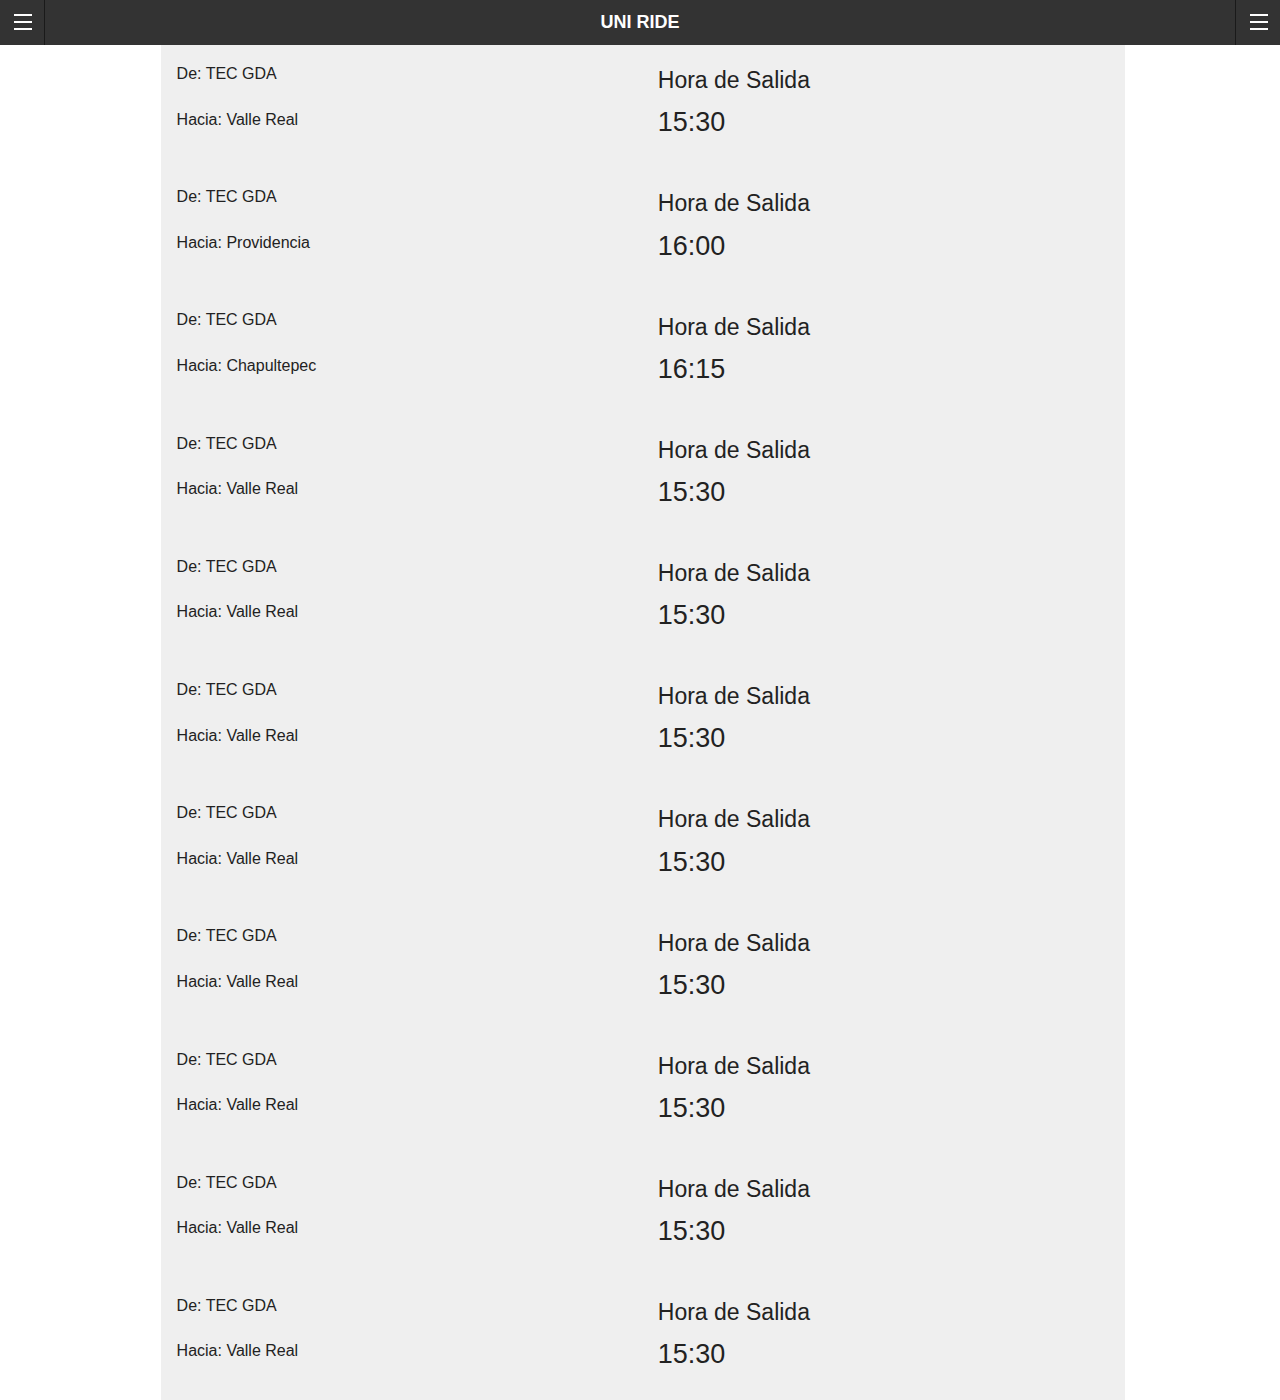
==== ride.html @ a355a8ad "LivePage!" ====
<html>

  <head>
    <link rel='stylesheet prefetch' href='http://netdna.bootstrapcdn.com/font-awesome/4.2.0/css/font-awesome.css'>
    <link type="text/css" rel="stylesheet" href="SmartVote.css"/>
    <link href='http://fonts.googleapis.com/css?family=Ubuntu' rel='stylesheet' type='text/css'>
    <meta charset="utf-8" />
    <meta name="viewport" content="width=device-width, initial-scale=1.0" />
    <title>UNI Ride</title>
    <link rel="stylesheet" href="css/foundation.css" />
    <link rel="shortcut icon" href="img/uniridelogo.png" type="image/png">
    <script src="js/vendor/modernizr.js"></script>
  </head>
  
  <body>
    <div class="off-canvas-wrap" data-offcanvas>
      <div class="inner-wrap">
        <!--div class="fixed"-->
          <nav class="tab-bar">
            <section class="left-small">
              <a class="left-off-canvas-toggle menu-icon" href="#"><span></span></a>
            </section>

            <section class="middle tab-bar-section">
              <h1 class="title">UNI RIDE</h1>
            </section>

            <section class="right-small">
              <a class="right-off-canvas-toggle menu-icon" href="#"><span></span></a>
            </section>
          </nav>
        <!--/div-->

        <aside class="left-off-canvas-menu">
          <ul class="off-canvas-list">
            <li><label>Foundation</label></li>
            <li class="has-submenu"><a href="#">The Psychohistorians</a>
            <ul class="left-submenu">
                <li class="back"><a href="#">Back</a></li>
                <li><label>Level 1</label></li>
                <li><a href="#">Link 1</a></li>
                <li class="has-submenu"><a href="#">Link 2 w/ submenu</a>
                    <ul class="left-submenu">
                        <li class="back"><a href="#">Back</a></li>
                        <li><label>Level 2</label></li>
                        <li><a href="#">...</a></li>
                    </ul>
                </li>
                <li><a href="#">...</a></li>
            </ul>
        </li>
        <li><a href="#">The Encyclopedists</a></li>
        <li><a href="#">The Mayors</a></li>
          </ul>
        </aside>

        <aside class="right-off-canvas-menu">
          <ul class="off-canvas-list">
            <li><label>Users</label></li>
            <li><a href="#">Hari Seldon</a></li>
        <li class="has-submenu"><a href="#">R. Giskard Reventlov</a>
            <ul class="right-submenu">
                <li class="back"><a href="#">Back</a></li>
                <li><label>Level 1</label></li>
                <li><a href="#">Link 1</a></li>
                <li class="has-submenu"><a href="#">Link 2 w/ submenu</a>
                    <ul class="right-submenu">
                        <li class="back"><a href="#">Back</a></li>
                        <li><label>Level 2</label></li>
                        <li><a href="#">...</a></li>
                    </ul>
                </li>
                <li><a href="#">...</a></li>
            </ul>
        </li>
          </ul>
        </aside>

        <section class="main-section">
          <!-- content goes here -->
          <div class="row">
            <div class="large-12 columns">
              <ul class="accordion" data-accordion>
                <li class="accordion-navigation">
                  <a href="#panel1a">
                    <div class="row">
                      <div class="small-6 columns">
                        <p>De: TEC GDA</p>
                        <p>Hacia: Valle Real</p>
                      </div>
                      <div class="small-6 columns">
                        <h4>Hora de Salida</h4>
                        <h3>15:30</h3>
                      </div>
                    </div>
                  </a>
                  <div id="panel1a" class="content">
                    <div class="row">
                      <div class="small-4 columns">
                        Primera Columna
                      </div>
                      <div class="small-4 columns">
                        Segunda Columna
                      </div>
                      <div class="small-4 columns">
                        Tercera Columna
                      </div>
                    </div>
                  </div>
                </li>
                <li class="accordion-navigation">
                  <a href="#panel2a">
                    <div class="row">
                      <div class="small-6 columns">
                        <p>De: TEC GDA</p>
                        <p>Hacia: Providencia</p>
                      </div>
                      <div class="small-6 columns">
                        <h4>Hora de Salida</h4>
                        <h3>16:00</h3>
                      </div>
                    </div>
                  </a>
                  <div id="panel2a" class="content">
                    <div class="row">
                      <div class="small-4 columns">
                        Primera Columna
                      </div>
                      <div class="small-4 columns">
                        Segunda Columna
                      </div>
                      <div class="small-4 columns">
                        Tercera Columna
                      </div>
                    </div>
                  </div>
                </li>
                <li class="accordion-navigation">
                  <a href="#panel3a">
                    <div class="row">
                      <div class="small-6 columns">
                        <p>De: TEC GDA</p>
                        <p>Hacia: Chapultepec</p>
                      </div>
                      <div class="small-6 columns">
                        <h4>Hora de Salida</h4>
                        <h3>16:15</h3>
                      </div>
                    </div>
                  </a>
                  <div id="panel3a" class="content">
                    <div class="row">
                      <div class="small-4 columns">
                        Primera Columna
                      </div>
                      <div class="small-4 columns">
                        Segunda Columna
                      </div>
                      <div class="small-4 columns">
                        Tercera Columna
                      </div>
                    </div>
                  </div>
                </li>
                <li class="accordion-navigation">
                  <a href="#panel4a">
                    <div class="row">
                      <div class="small-6 columns">
                        <p>De: TEC GDA</p>
                        <p>Hacia: Valle Real</p>
                      </div>
                      <div class="small-6 columns">
                        <h4>Hora de Salida</h4>
                        <h3>15:30</h3>
                      </div>
                    </div>
                  </a>
                  <div id="panel4a" class="content">
                    <div class="row">
                      <div class="small-4 columns">
                        Primera Columna
                      </div>
                      <div class="small-4 columns">
                        Segunda Columna
                      </div>
                      <div class="small-4 columns">
                        Tercera Columna
                      </div>
                    </div>
                  </div>
                </li>
                <li class="accordion-navigation">
                  <a href="#panel5a">
                    <div class="row">
                      <div class="small-6 columns">
                        <p>De: TEC GDA</p>
                        <p>Hacia: Valle Real</p>
                      </div>
                      <div class="small-6 columns">
                        <h4>Hora de Salida</h4>
                        <h3>15:30</h3>
                      </div>
                    </div>
                  </a>
                  <div id="panel5a" class="content">
                    <div class="row">
                      <div class="small-4 columns">
                        Primera Columna
                      </div>
                      <div class="small-4 columns">
                        Segunda Columna
                      </div>
                      <div class="small-4 columns">
                        Tercera Columna
                      </div>
                    </div>
                  </div>
                </li>
                <li class="accordion-navigation">
                  <a href="#panel6a">
                    <div class="row">
                      <div class="small-6 columns">
                        <p>De: TEC GDA</p>
                        <p>Hacia: Valle Real</p>
                      </div>
                      <div class="small-6 columns">
                        <h4>Hora de Salida</h4>
                        <h3>15:30</h3>
                      </div>
                    </div>
                  </a>
                  <div id="panel6a" class="content">
                    <div class="row">
                      <div class="small-4 columns">
                        Primera Columna
                      </div>
                      <div class="small-4 columns">
                        Segunda Columna
                      </div>
                      <div class="small-4 columns">
                        Tercera Columna
                      </div>
                    </div>
                  </div>
                </li>
                <li class="accordion-navigation">
                  <a href="#panel7a"><div class="row">
                      <div class="small-6 columns">
                        <p>De: TEC GDA</p>
                        <p>Hacia: Valle Real</p>
                      </div>
                      <div class="small-6 columns">
                        <h4>Hora de Salida</h4>
                        <h3>15:30</h3>
                      </div>
                    </div>
                  </a>
                  <div id="panel7a" class="content">
                    <div class="row">
                      <div class="small-4 columns">
                        Primera Columna
                      </div>
                      <div class="small-4 columns">
                        Segunda Columna
                      </div>
                      <div class="small-4 columns">
                        Tercera Columna
                      </div>
                    </div>
                  </div>
                </li>
                <li class="accordion-navigation">
                  <a href="#panel8a"><div class="row">
                      <div class="small-6 columns">
                        <p>De: TEC GDA</p>
                        <p>Hacia: Valle Real</p>
                      </div>
                      <div class="small-6 columns">
                        <h4>Hora de Salida</h4>
                        <h3>15:30</h3>
                      </div>
                    </div>
                  </a>
                  <div id="panel8a" class="content">
                    <div class="row">
                      <div class="small-4 columns">
                        Primera Columna
                      </div>
                      <div class="small-4 columns">
                        Segunda Columna
                      </div>
                      <div class="small-4 columns">
                        Tercera Columna
                      </div>
                    </div>
                  </div>
                </li>
                <li class="accordion-navigation">
                  <a href="#panel9a"><div class="row">
                      <div class="small-6 columns">
                        <p>De: TEC GDA</p>
                        <p>Hacia: Valle Real</p>
                      </div>
                      <div class="small-6 columns">
                        <h4>Hora de Salida</h4>
                        <h3>15:30</h3>
                      </div>
                    </div>
                  </a>
                  <div id="panel9a" class="content">
                    <div class="row">
                      <div class="small-4 columns">
                        Primera Columna
                      </div>
                      <div class="small-4 columns">
                        Segunda Columna
                      </div>
                      <div class="small-4 columns">
                        Tercera Columna
                      </div>
                    </div>.
                  </div>
                </li>
                <li class="accordion-navigation">
                  <a href="#panel10a"><div class="row">
                      <div class="small-6 columns">
                        <p>De: TEC GDA</p>
                        <p>Hacia: Valle Real</p>
                      </div>
                      <div class="small-6 columns">
                        <h4>Hora de Salida</h4>
                        <h3>15:30</h3>
                      </div>
                    </div>
                  </a>
                  <div id="panel10a" class="content">
                    <div class="row">
                      <div class="small-4 columns">
                        Primera Columna
                      </div>
                      <div class="small-4 columns">
                        Segunda Columna
                      </div>
                      <div class="small-4 columns">
                        Tercera Columna
                      </div>
                    </div>
                  </div>
                </li>
                <li class="accordion-navigation">
                  <a href="#panel11a"><div class="row">
                      <div class="small-6 columns">
                        <p>De: TEC GDA</p>
                        <p>Hacia: Valle Real</p>
                      </div>
                      <div class="small-6 columns">
                        <h4>Hora de Salida</h4>
                        <h3>15:30</h3>
                      </div>
                    </div>
                  </a>
                  <div id="panel11a" class="content">
                    <div class="row">
                      <div class="small-4 columns">
                        Primera Columna
                      </div>
                      <div class="small-4 columns">
                        Segunda Columna
                      </div>
                      <div class="small-4 columns">
                        Tercera Columna
                      </div>
                    </div>
                  </div>
                </li>
              </ul>
            </div>      
          </div>
        </section>
      <a class="exit-off-canvas"></a>
      </div>
    </div>

    <script src="js/vendor/jquery.js"></script>
    <script src="js/foundation.min.js"></script>
    <script>
      $(document).foundation();
    </script>
    <script type="text/javascript" src="jquery.js"></script>
    <script type="text/javascript" src="SmartVote.js"></script>
  </body>
</html>
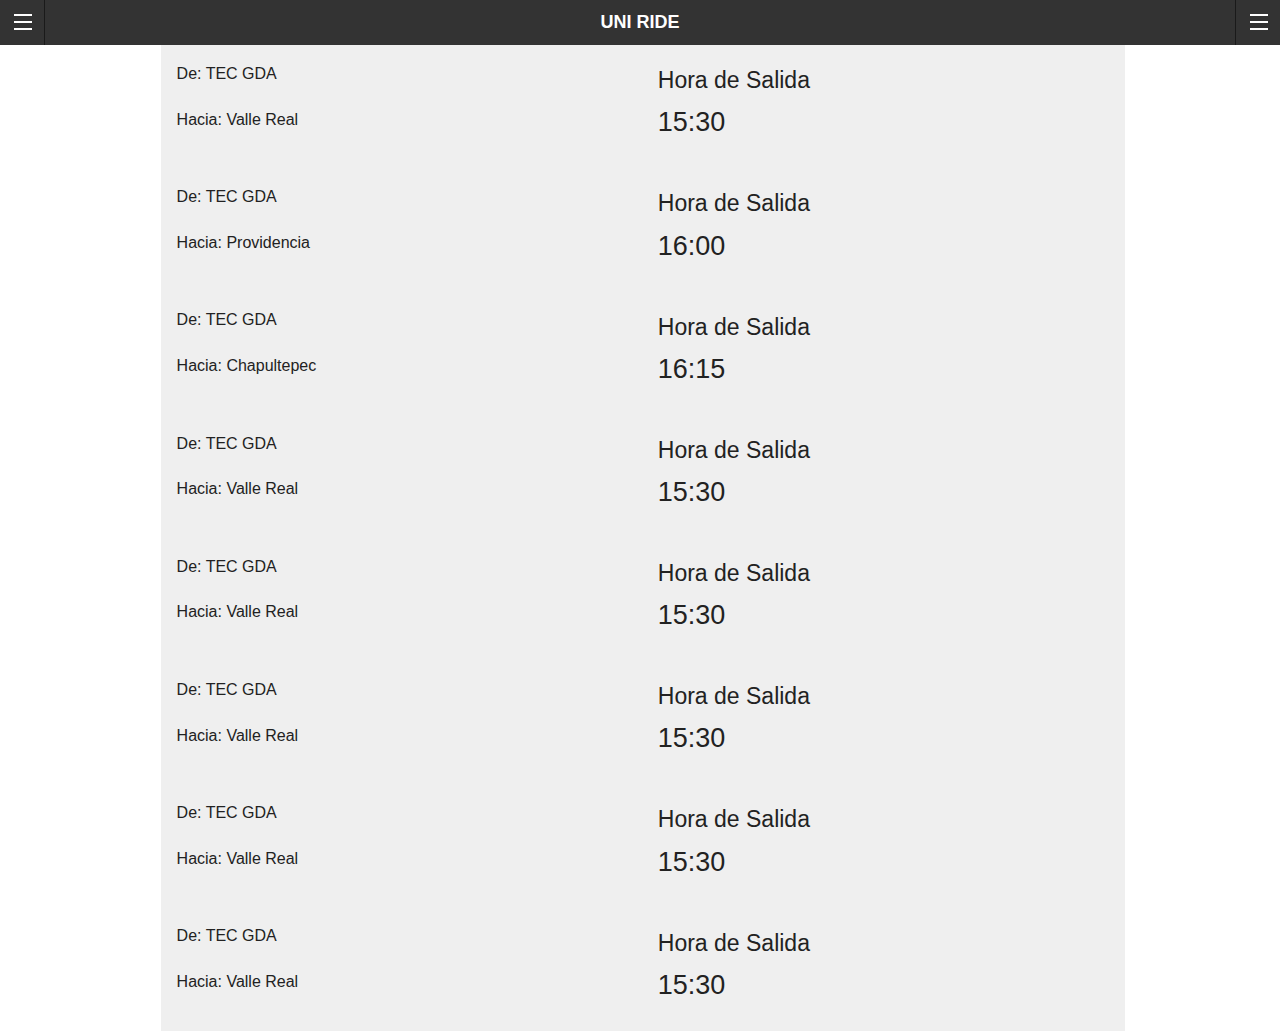
==== commit 12997302: "update By Edgar" ====
--- a/ride.html
+++ b/ride.html
@@ -2,7 +2,7 @@
 
   <head>
     <link rel='stylesheet prefetch' href='http://netdna.bootstrapcdn.com/font-awesome/4.2.0/css/font-awesome.css'>
-    <link type="text/css" rel="stylesheet" href="SmartVote.css"/>
+    
     <link href='http://fonts.googleapis.com/css?family=Ubuntu' rel='stylesheet' type='text/css'>
     <meta charset="utf-8" />
     <meta name="viewport" content="width=device-width, initial-scale=1.0" />
@@ -78,12 +78,21 @@
 
         <section class="main-section">
           <!-- content goes here -->
+
+          <div id="myModal" class="reveal-modal" data-reveal aria-labelledby="modalTitle" aria-hidden="true" role="dialog">
+              <h2 id="modalTitle">You just got a Ride!</h2>
+              <p class="lead">Please don't miss it!, others might could've use that seat!</p>
+              <p>If you have any doubts, get in contact with the transport unit owner!</p>
+              <a class="close-reveal-modal" aria-label="Close">&#215;</a>
+          </div>
+
           <div class="row">
             <div class="large-12 columns">
+            
               <ul class="accordion" data-accordion>
                 <li class="accordion-navigation">
                   <a href="#panel1a">
-                    <div class="row">
+                    <div class="row" ng-controller="controlador">
                       <div class="small-6 columns">
                         <p>De: TEC GDA</p>
                         <p>Hacia: Valle Real</p>
@@ -95,15 +104,20 @@
                     </div>
                   </a>
                   <div id="panel1a" class="content">
-                    <div class="row">
-                      <div class="small-4 columns">
-                        Primera Columna
-                      </div>
-                      <div class="small-4 columns">
-                        Segunda Columna
-                      </div>
-                      <div class="small-4 columns">
-                        Tercera Columna
+                    <div class="row" ng-controller="controlador">
+                      <div class="small-4 columns">
+                        <p>Student: Israel Castro Gonzalez</p>
+                        <p>Carrera: ISC</p>
+                        <p>Student No.: A01228769</p>
+                      </div>
+                      <div class="small-4 columns">
+                        <p>Mobile: 3313310044</p>
+                      </div>
+                      <div class="small-4 columns">
+                        <p><span class="success label">1 seat available!</span></p>
+                        <p>
+                          <a href="#" data-reveal-id="myModal" class="button alert">Make Reservation!</a>
+                        </p>
                       </div>
                     </div>
                   </div>
@@ -124,13 +138,18 @@
                   <div id="panel2a" class="content">
                     <div class="row">
                       <div class="small-4 columns">
-                        Primera Columna
-                      </div>
-                      <div class="small-4 columns">
-                        Segunda Columna
-                      </div>
-                      <div class="small-4 columns">
-                        Tercera Columna
+                        <p>Student: Israel Castro Gonzalez</p>
+                        <p>Carrera: ISC</p>
+                        <p>Student No.: A01228769</p>
+                      </div>
+                      <div class="small-4 columns">
+                        <p>Mobile: 3313310044</p>
+                      </div>
+                      <div class="small-4 columns">
+                        <p><span class="success label">2 seats available!</span></p>
+                        <p>
+                          <a href="#" data-reveal-id="myModal" class="button alert">Make Reservation!</a>
+                        </p>
                       </div>
                     </div>
                   </div>
@@ -151,13 +170,18 @@
                   <div id="panel3a" class="content">
                     <div class="row">
                       <div class="small-4 columns">
-                        Primera Columna
-                      </div>
-                      <div class="small-4 columns">
-                        Segunda Columna
-                      </div>
-                      <div class="small-4 columns">
-                        Tercera Columna
+                        <p>Student: Israel Castro Gonzalez</p>
+                        <p>Carrera: ISC</p>
+                        <p>Student No.: A01228769</p>
+                      </div>
+                      <div class="small-4 columns">
+                        <p>Mobile: 3313310044</p>
+                      </div>
+                      <div class="small-4 columns">
+                        <p><span class="success label">2 seats available!</span></p>
+                        <p>
+                          <a href="#" data-reveal-id="myModal" class="button alert">Make Reservation!</a>
+                        </p>
                       </div>
                     </div>
                   </div>
@@ -178,13 +202,18 @@
                   <div id="panel4a" class="content">
                     <div class="row">
                       <div class="small-4 columns">
-                        Primera Columna
-                      </div>
-                      <div class="small-4 columns">
-                        Segunda Columna
-                      </div>
-                      <div class="small-4 columns">
-                        Tercera Columna
+                        <p>Student: Israel Castro Gonzalez</p>
+                        <p>Carrera: ISC</p>
+                        <p>Student No.: A01228769</p>
+                      </div>
+                      <div class="small-4 columns">
+                        <p>Mobile: 3313310044</p>
+                      </div>
+                      <div class="small-4 columns">
+                        <p><span class="success label">1 seat available!</span></p>
+                        <p>
+                          <a href="#" data-reveal-id="myModal" class="button alert">Make Reservation!</a>
+                        </p>
                       </div>
                     </div>
                   </div>
@@ -205,13 +234,18 @@
                   <div id="panel5a" class="content">
                     <div class="row">
                       <div class="small-4 columns">
-                        Primera Columna
-                      </div>
-                      <div class="small-4 columns">
-                        Segunda Columna
-                      </div>
-                      <div class="small-4 columns">
-                        Tercera Columna
+                        <p>Student: Israel Castro Gonzalez</p>
+                        <p>Carrera: ISC</p>
+                        <p>Student No.: A01228769</p>
+                      </div>
+                      <div class="small-4 columns">
+                        <p>Mobile: 3313310044</p>
+                      </div>
+                      <div class="small-4 columns">
+                        <p><span class="success label">3 seats available!</span></p>
+                        <p>
+                          <a href="#" data-reveal-id="myModal" class="button alert">Make Reservation!</a>
+                        </p>
                       </div>
                     </div>
                   </div>
@@ -232,13 +266,18 @@
                   <div id="panel6a" class="content">
                     <div class="row">
                       <div class="small-4 columns">
-                        Primera Columna
-                      </div>
-                      <div class="small-4 columns">
-                        Segunda Columna
-                      </div>
-                      <div class="small-4 columns">
-                        Tercera Columna
+                        <p>Student: Israel Castro Gonzalez</p>
+                        <p>Carrera: ISC</p>
+                        <p>Student No.: A01228769</p>
+                      </div>
+                      <div class="small-4 columns">
+                        <p>Mobile: 3313310044</p>
+                      </div>
+                      <div class="small-4 columns">
+                        <p><span class="success label">3 seats available!</span></p>
+                        <p>
+                          <a href="#" data-reveal-id="myModal" class="button alert">Make Reservation!</a>
+                        </p>
                       </div>
                     </div>
                   </div>
@@ -258,13 +297,18 @@
                   <div id="panel7a" class="content">
                     <div class="row">
                       <div class="small-4 columns">
-                        Primera Columna
-                      </div>
-                      <div class="small-4 columns">
-                        Segunda Columna
-                      </div>
-                      <div class="small-4 columns">
-                        Tercera Columna
+                        <p>Student: Israel Castro Gonzalez</p>
+                        <p>Carrera: ISC</p>
+                        <p>Student No.: A01228769</p>
+                      </div>
+                      <div class="small-4 columns">
+                        <p>Mobile: 3313310044</p>
+                      </div>
+                      <div class="small-4 columns">
+                        <p><span class="success label">2 seats available!</span></p>
+                        <p>
+                          <a href="#" data-reveal-id="myModal" class="button alert">Make Reservation!</a>
+                        </p>
                       </div>
                     </div>
                   </div>
@@ -284,91 +328,18 @@
                   <div id="panel8a" class="content">
                     <div class="row">
                       <div class="small-4 columns">
-                        Primera Columna
-                      </div>
-                      <div class="small-4 columns">
-                        Segunda Columna
-                      </div>
-                      <div class="small-4 columns">
-                        Tercera Columna
-                      </div>
-                    </div>
-                  </div>
-                </li>
-                <li class="accordion-navigation">
-                  <a href="#panel9a"><div class="row">
-                      <div class="small-6 columns">
-                        <p>De: TEC GDA</p>
-                        <p>Hacia: Valle Real</p>
-                      </div>
-                      <div class="small-6 columns">
-                        <h4>Hora de Salida</h4>
-                        <h3>15:30</h3>
-                      </div>
-                    </div>
-                  </a>
-                  <div id="panel9a" class="content">
-                    <div class="row">
-                      <div class="small-4 columns">
-                        Primera Columna
-                      </div>
-                      <div class="small-4 columns">
-                        Segunda Columna
-                      </div>
-                      <div class="small-4 columns">
-                        Tercera Columna
-                      </div>
-                    </div>.
-                  </div>
-                </li>
-                <li class="accordion-navigation">
-                  <a href="#panel10a"><div class="row">
-                      <div class="small-6 columns">
-                        <p>De: TEC GDA</p>
-                        <p>Hacia: Valle Real</p>
-                      </div>
-                      <div class="small-6 columns">
-                        <h4>Hora de Salida</h4>
-                        <h3>15:30</h3>
-                      </div>
-                    </div>
-                  </a>
-                  <div id="panel10a" class="content">
-                    <div class="row">
-                      <div class="small-4 columns">
-                        Primera Columna
-                      </div>
-                      <div class="small-4 columns">
-                        Segunda Columna
-                      </div>
-                      <div class="small-4 columns">
-                        Tercera Columna
-                      </div>
-                    </div>
-                  </div>
-                </li>
-                <li class="accordion-navigation">
-                  <a href="#panel11a"><div class="row">
-                      <div class="small-6 columns">
-                        <p>De: TEC GDA</p>
-                        <p>Hacia: Valle Real</p>
-                      </div>
-                      <div class="small-6 columns">
-                        <h4>Hora de Salida</h4>
-                        <h3>15:30</h3>
-                      </div>
-                    </div>
-                  </a>
-                  <div id="panel11a" class="content">
-                    <div class="row">
-                      <div class="small-4 columns">
-                        Primera Columna
-                      </div>
-                      <div class="small-4 columns">
-                        Segunda Columna
-                      </div>
-                      <div class="small-4 columns">
-                        Tercera Columna
+                        <p>Student: Israel Castro Gonzalez</p>
+                        <p>Carrera: ISC</p>
+                        <p>Student No.: A01228769</p>
+                      </div>
+                      <div class="small-4 columns">
+                        <p>Mobile: 3313310044</p>
+                      </div>
+                      <div class="small-4 columns">
+                        <p><span class="success label">1 seat available!</span></p>
+                        <p>
+                          <a href="#" data-reveal-id="myModal" class="button alert">Make Reservation!</a>
+                        </p>
                       </div>
                     </div>
                   </div>
@@ -386,7 +357,8 @@
     <script>
       $(document).foundation();
     </script>
+    <script src="angular.min.js"></script>
     <script type="text/javascript" src="jquery.js"></script>
-    <script type="text/javascript" src="SmartVote.js"></script>
+    <script src="controlador.js"></script>
   </body>
 </html>